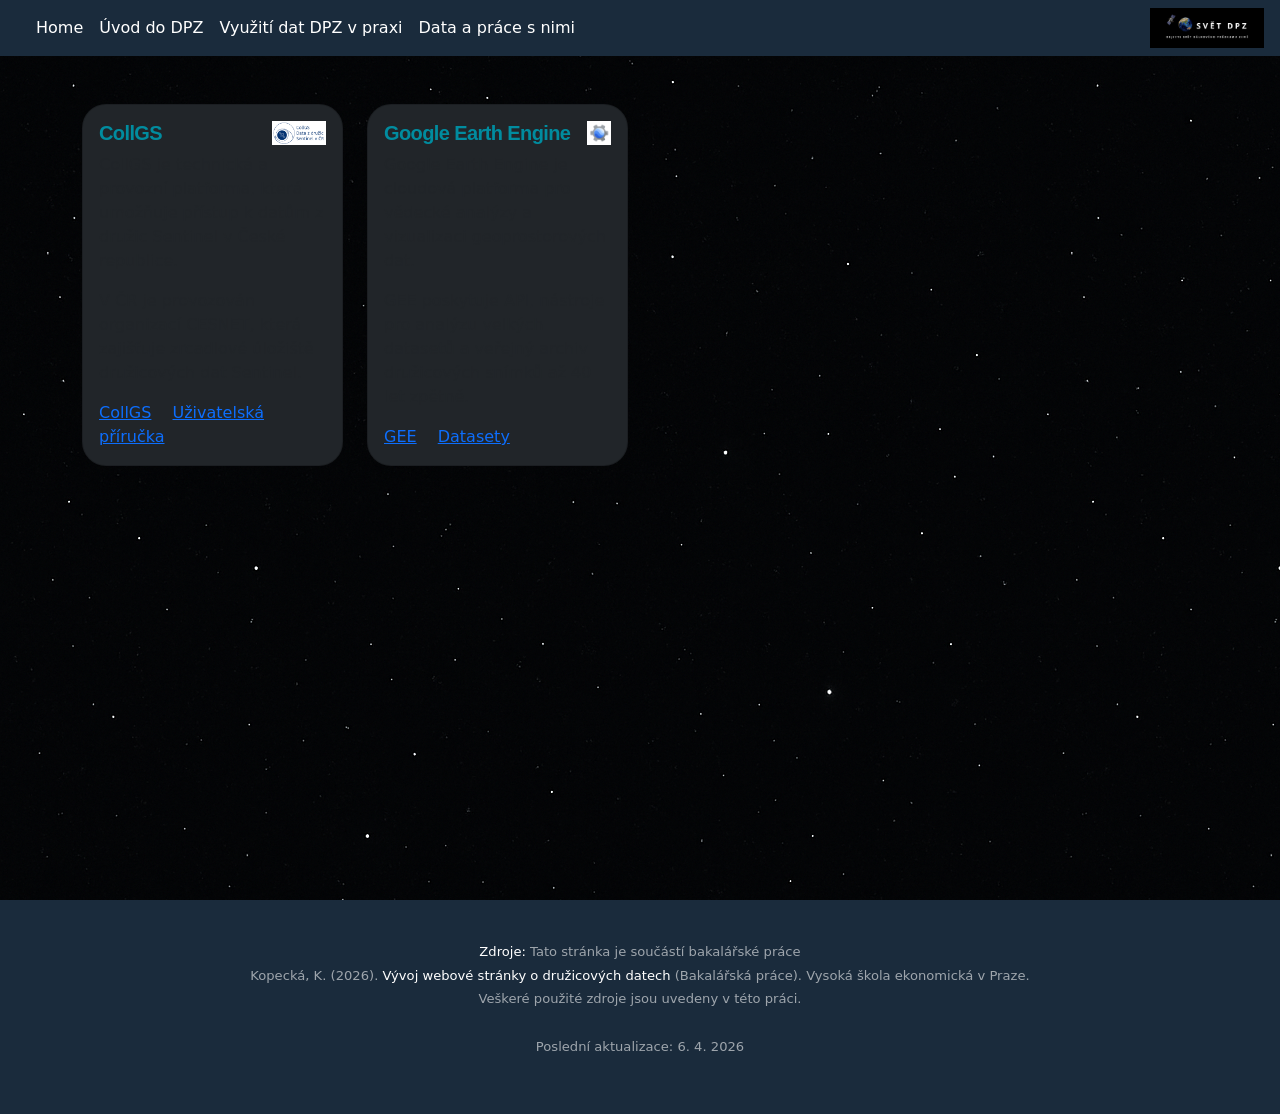
==== html/data.html @ 832c54c4 "Initial commit" ====
<!DOCTYPE html>
<html lang="cs">

<head>
    <meta charset="UTF-8">
    <meta name="viewport" content="width=device-width, initial-scale=1.0">
    <title>Seznam open source dat s odkazy na ně</title>
    <link href="https://cdn.jsdelivr.net/npm/bootstrap@5.0.2/dist/css/bootstrap.min.css" rel="stylesheet"
        integrity="sha384-EVSTQN3/azprG1Anm3QDgpJLIm9Nao0Yz1ztcQTwFspd3yD65VohhpuuCOmLASjC" crossorigin="anonymous">
    <link href="../css/animace.css" rel="stylesheet">
    <link href="../css/styl.css" rel="stylesheet">
    <link href="https://fonts.googleapis.com/css2?family=Inter:wght@400;700;900&display=swap" rel="stylesheet">
    <link rel="stylesheet" href="https://cdnjs.cloudflare.com/ajax/libs/font-awesome/6.5.0/css/all.min.css">
</head>

<body>

    <div class="wrapper">

        <nav class="navbar navbar-dark navbar-expand-lg  custom-navbar px-3 sticky-top ">
            <div class="container-fluid">
                <button class="navbar-toggler" type="button" data-bs-toggle="collapse"
                    data-bs-target="#navbarNavDropdown" aria-controls="navbarNavDropdown" aria-expanded="false"
                    aria-label="Toggle navigation">
                    <span class="navbar-toggler-icon"></span>
                </button>
                <div class="collapse navbar-collapse" id="navbarNavDropdown">
                    <ul class="navbar-nav">
                        <li class="nav-item ">
                            <a class="nav-link " aria-current="page" href="../index.html#hero">Home</a>
                        </li>

                        <li class="nav-item">
                            <a class="nav-link " aria-current="page" href="../index.html#uvod">Úvod
                                do DPZ</a>
                        </li>


                        <li class="nav-item">
                            <a class="nav-link " aria-current="page" href="../index.html#vyuziti">Využití dat
                                DPZ v praxi</a>
                        </li>

                        <li class="nav-item">
                            <a class="nav-link " aria-current="page" href="../index.html#opensource_reseni">Data
                                a práce s nimi</a>
                        </li>

                    </ul>




                </div>
            </div>
            <img src="../logo2.png" alt="logo" class="logo">
        </nav>

        <div class="container mt-5">
            <div class="row g-4">

                <div class="col-12 col-md-6 col-lg-3">
                    <div class="card bg-dark h-100 rohy">
                        <div class="card-body">


                            <div class="d-flex align-items-center justify-content-between mb-2">
                                <h5 class="card-title mb-0 co-nadpis">CollGS</h5>
                                <img src="../logo_data/CollGS.png" alt="CollGS logo" class="card-logo">
                            </div>


                            <p class="card-text">
                                CollGS je technická a provozní platforma, která umožňuje přístup
                                k datům z družic Sentinel v České republice.
                            </p>
                            <p class="card-text">
                                V ČR je provozován organizací CESNET, která zajišťuje zrcadlové
                                úložiště družicových dat Sentinel.
                            </p>
                            <a href="https://collgs.czechspaceportal.cz" target="_blank" class="card-link">CollGS</a>
                            <a href="https://collgs.czechspaceportal.cz/uzivatelska-prirucka/" target="_blank"
                                class="card-link">
                                Uživatelská příručka
                            </a>
                        </div>
                    </div>
                </div>

                <div class="col-12 col-md-6 col-lg-3">
                    <div class="card bg-dark h-100 rohy">
                        <div class="card-body">

                            <div class="d-flex align-items-center justify-content-between mb-2">
                                <h5 class="card-title mb-0 co-nadpis">Google Earth Engine</h5>
                                <img src="../logo_data/GEE.png" alt="GEE logo" class="card-logo">
                            </div>

                            <p class="card-text">
                                Google Earth Engine je cloudová platforma pro vědecké analýzy
                                a vizualizaci geoprostorových dat.
                            </p>
                            <p class="card-text">
                                GEE poskytuje API, nástroje pro analýzu velkých datasetů a
                                veřejný archiv družicových snímků až 40 let zpětně.
                            </p>
                            <a href="https://earthengine.google.com" target="_blank" class="card-link">GEE</a>
                            <a href="https://developers.google.com/earth-engine/datasets/" target="_blank"
                                class="card-link">
                                Datasety
                            </a>
                        </div>
                    </div>
                </div>

            </div>
        </div>


        <script src="https://cdn.jsdelivr.net/npm/bootstrap@5.3.3/dist/js/bootstrap.bundle.min.js"></script>



    </div>
    <footer>
        <p>
            <em>Zdroje:</em> Tato stránka je součástí bakalářské práce<br />
            Kopecká, K. (2026). <em>Vývoj webové stránky o družicových datech</em> (Bakalářská práce).
            Vysoká škola
            ekonomická v Praze.<br />
            Veškeré použité zdroje jsou uvedeny v této práci.<br /><br />
            Poslední aktualizace: 6. 4. 2026
        </p>
    </footer>
</body>

</html>
---- css/animace.css ----
svg .slunce,
svg .od_zeme {
    transform-box: fill-box;
    transform-origin: center;
}


svg .slunce {
    animation: yellowDown 2.2s ease-in-out infinite;
}


svg .od_zeme {
    animation: blackUp 2.2s ease-in-out infinite;
}

@keyframes yellowDown {
    0% {
        transform: translateY(0);
        opacity: 1;
    }

    20% {
        transform: translateY(10px);
        opacity: 1;
    }


    40% {
        transform: translateY(0);
        opacity: 1;
    }


    100% {
        transform: translateY(0);
        opacity: 1;
    }
}

@keyframes blackUp {
    0% {
        transform: translateY(0);
        opacity: 1;
    }

    45% {
        transform: translateY(0);
        opacity: 1;
    }


    65% {
        transform: translateY(-10px);
        opacity: 1;
    }


    85% {
        transform: translateY(0);
        opacity: 1;
    }


    100% {
        transform: translateY(0);
        opacity: 1;
    }
}


svg .dolu,
svg .nahoru {
    transform-box: fill-box;
    transform-origin: center;
}

svg .dolu {
    animation: arrowDown 2.2s ease-in-out infinite;
}

svg .nahoru {
    animation: arrowUp 2.2s ease-in-out infinite;
}

@keyframes arrowDown {
    0% {
        transform: translateY(0);
        opacity: 1;
    }

    20% {
        transform: translateY(10px);
        opacity: 1;
    }


    40% {
        transform: translateY(0);
        opacity: 1;
    }


    100% {
        transform: translateY(0);
        opacity: 1;
    }
}

@keyframes arrowUp {
    0% {
        transform: translateY(0);
        opacity: 1;
    }

    45% {
        transform: translateY(0);
        opacity: 1;
    }

    65% {
        transform: translateY(-10px);
        opacity: 1;
    }

    85% {
        transform: translateY(0);
        opacity: 1;
    }

    100% {
        transform: translateY(0);
        opacity: 1;
    }
}
---- css/styl.css ----
body {
    background-image: url("../bg_image.png");
    color: hsl(0, 0%, 100%);
    height: 100%;


}

.navbar-dark .navbar-nav .nav-link {
    color: white;
}

@media (max-width: 768px) {
    .logo {
        display: none;
    }
}

/*-----------grid a nadpis*/
.hero-grid-wrap {
    position: relative;
    overflow: hidden;
    padding: 80px 0;
}

.hero-grid-wrap .nadpis {
    position: relative;
    z-index: 2;
}


.hero-grid {
    position: absolute;
    inset: 0;
    background-image:
        linear-gradient(rgba(255, 255, 255, 0.08) 1px, transparent 1px),
        linear-gradient(90deg, rgba(255, 255, 255, 0.08) 1px, transparent 1px);
    background-size: 60px 60px;
    mask-image: radial-gradient(ellipse 80% 80% at 50% 30%, black 30%, transparent 80%);
    -webkit-mask-image: radial-gradient(ellipse 80% 80% at 50% 30%, black 30%, transparent 80%);
    pointer-events: none;
}

.nadpis {
    font-family: 'Syne', sans-serif;
    font-size: clamp(2.8rem, 7vw, 6rem) !important;
    font-weight: 800;
    line-height: 1.05;
    letter-spacing: -0.03em;
    position: relative;
    margin-bottom: 1.5rem;

}

/*-----------grid */

@media (min-width: 768px) {
    .nadpis {
        line-height: 1.6;
        /* tablet */
    }
}

@media (min-width: 1200px) {
    .nadpis {
        line-height: 1.9;
        /* desktop – větší mezery */
    }
}

em {
    font-style: normal;
    color: #018c9f
}

/* -------------*/

.text-pod-nadpisem {
    max-width: clamp(320px, 75vw, 850px);
    margin: 0 auto;
    font-size: clamp(1.1rem, 2vw, 1.6rem);
    line-height: 1.7;
}


.svetly-blok {
    background: rgba(255, 255, 255, 0.06);
}



.icon-box {
    display: flex;
    align-items: center;
    justify-content: center;
}


.co-nadpis {
    font-family: 'Syne', sans-serif;
    color: #018c9f;
    font-weight: 800;
    line-height: 1.05;
    letter-spacing: -0.03em;
    position: relative;
    margin-bottom: 1.5rem;

}

/*uprava vzhledu karet v obdelniku*/
.rohy {
    border-radius: 24px;
}


.card-logo {
    height: 1.5em;
    width: auto;
    object-fit: contain;
}




@media (min-width: 768px) {
    .fixed-carousel {
        height: 25em;
    }

    /* tablet */
}


@media (min-width: 1200px) {
    .fixed-carousel {
        height: 25em;
    }

    /* desktop – větší mezery */
}


/* ─── FOOTER ─── */
footer {
    background: #1a2b3c;
    padding: 2.5rem;
    text-align: center;
}

footer p {
    font-size: 0.82rem;
    color: #ffffff93;
    line-height: 1.8;

}

footer em {
    font-style: normal;
    color: #ffffff;
}


footer {
    margin-top: auto;
}



.btn-primary {
    border-radius: 10px;
    padding: 12px;
}

.btn-ghost {

    backdrop-filter: blur(6px);
    background: rgba(1, 141, 159, 0.365);
    border: 1px solid rgba(255, 255, 255, 0.1);
    color: white;
    padding: 10px 14px;
    border-radius: 10px;
    display: flex;
    align-items: center;
    gap: 10px;
    transition: all 0.2s ease;
}

.btn-ghost:hover {
    background: rgba(1, 140, 159, 0.15);
    border-color: #018c9f;
    color: white;
    transform: translateY(-2px);
}

/* IKONA */
.btn-ghost .ikona {
    font-size: 1.5rem;
    /* 👈 větší ikona */
}

.custom-btn {
    width: clamp(180px, 70%, 240px);
    min-height: clamp(60px, 8vw, 80px);
    justify-content: center;
    text-align: center;
    flex-direction: column;
    gap: 5px;
}

.custom-btn .icon {
    font-size: clamp(1.4rem, 3vw, 2rem);
}


/**/

.content-wrapper {
    max-width: 1000px;
    margin: 0 auto;
    padding: 0 20px;

}

.custom-navbar {
    background-color: #1a2b3c;
    /* tvoje barva */
}

.custom-navbar .nav-link {
    color: white;
}

.custom-navbar .nav-link:hover {
    color: #018c9f;
}

.nav-pills .nav-link.active {
    background-color: #00acc1;
    /* tvoje barva */
    color: white;
}

.btn-primary {
    background-color: #00acc1;
    border-color: #00acc1;
}

.btn-primary:hover {
    background-color: #008b9a;
    border-color: #008b9a;
}


.wrapper {
    min-height: 100vh;
    display: flex;
    flex-direction: column;

}





.logo {
    height: 40px;
    width: auto;
}

.svg_card {
    width: 100%;
    height: auto;


}

.slide-content {
    max-width: 75%;
    max-height: 50%;
    margin: auto;
    padding: 30px 20px 30px 20px;
}

.slide-content img {
    border-radius: 15px;
    max-width: 100%;
    max-height: 100%;
    object-fit: contain;
}
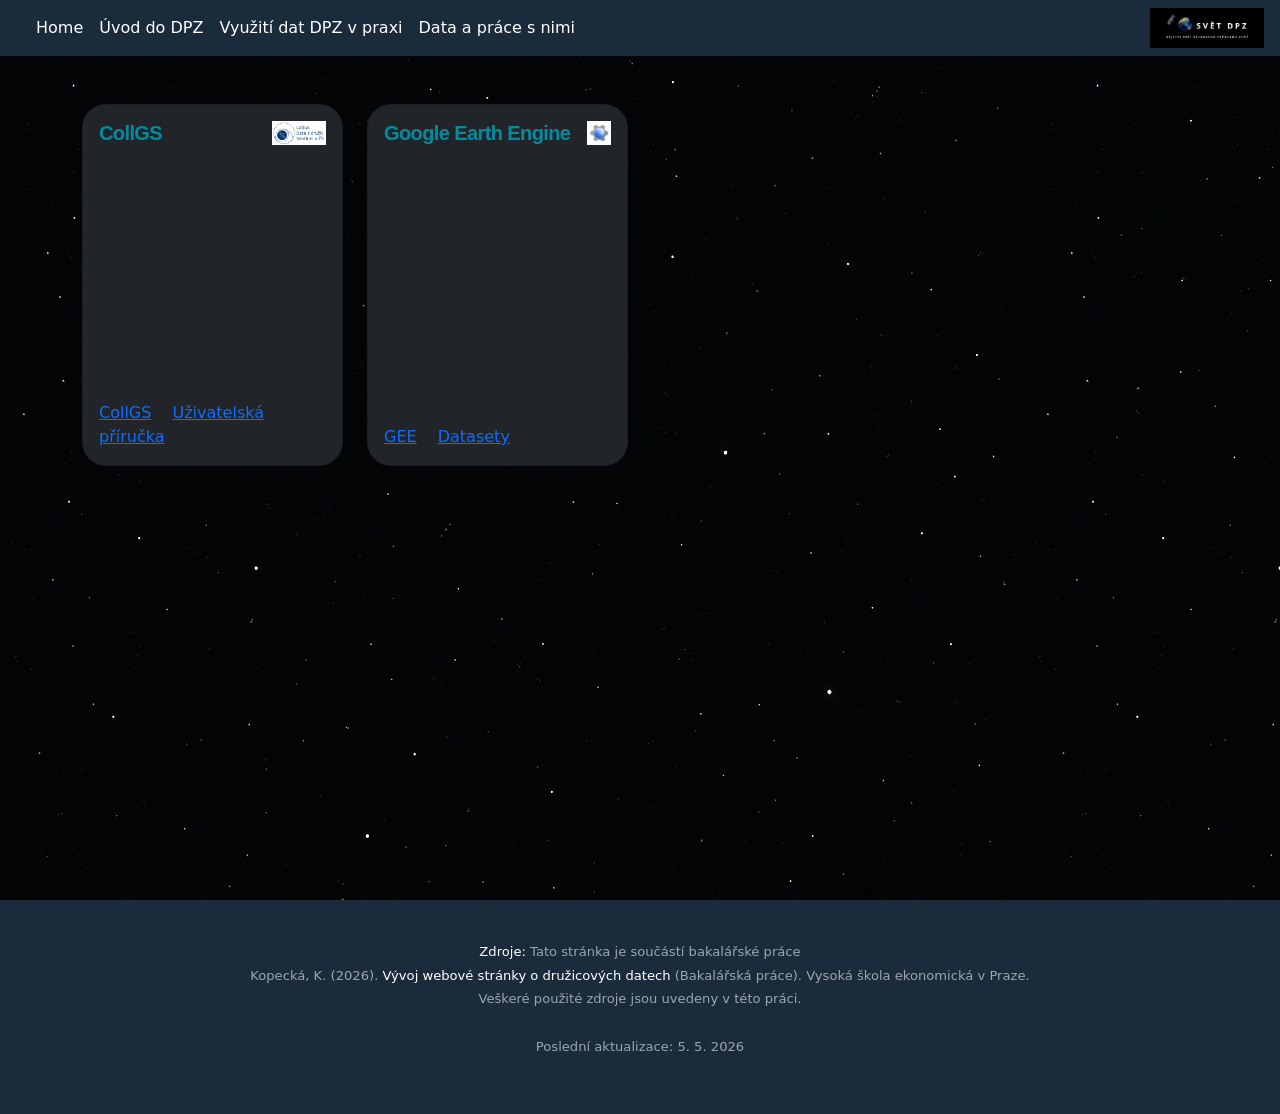
==== commit 5963a88b: "uorava js" ====
--- a/html/data.html
+++ b/html/data.html
@@ -11,6 +11,7 @@
     <link href="../css/styl.css" rel="stylesheet">
     <link href="https://fonts.googleapis.com/css2?family=Inter:wght@400;700;900&display=swap" rel="stylesheet">
     <link rel="stylesheet" href="https://cdnjs.cloudflare.com/ajax/libs/font-awesome/6.5.0/css/all.min.css">
+    <link rel="icon" type="image/x-icon" href="../css/favicon.ico">
 </head>
 
 <body>
@@ -117,7 +118,7 @@
         </div>
 
 
-        <script src="https://cdn.jsdelivr.net/npm/bootstrap@5.3.3/dist/js/bootstrap.bundle.min.js"></script>
+
 
 
 
@@ -129,9 +130,12 @@
             Vysoká škola
             ekonomická v Praze.<br />
             Veškeré použité zdroje jsou uvedeny v této práci.<br /><br />
-            Poslední aktualizace: 6. 4. 2026
+            Poslední aktualizace: 5. 5. 2026
         </p>
     </footer>
+
+
+    <script src="https://cdn.jsdelivr.net/npm/bootstrap@5.3.3/dist/js/bootstrap.bundle.min.js"></script>
 </body>
 
 </html>
--- a/css/styl.css
+++ b/css/styl.css
@@ -10,7 +10,7 @@
     color: white;
 }
 
-@media (max-width: 768px) {
+@media (max-width: 1024px) {
     .logo {
         display: none;
     }
